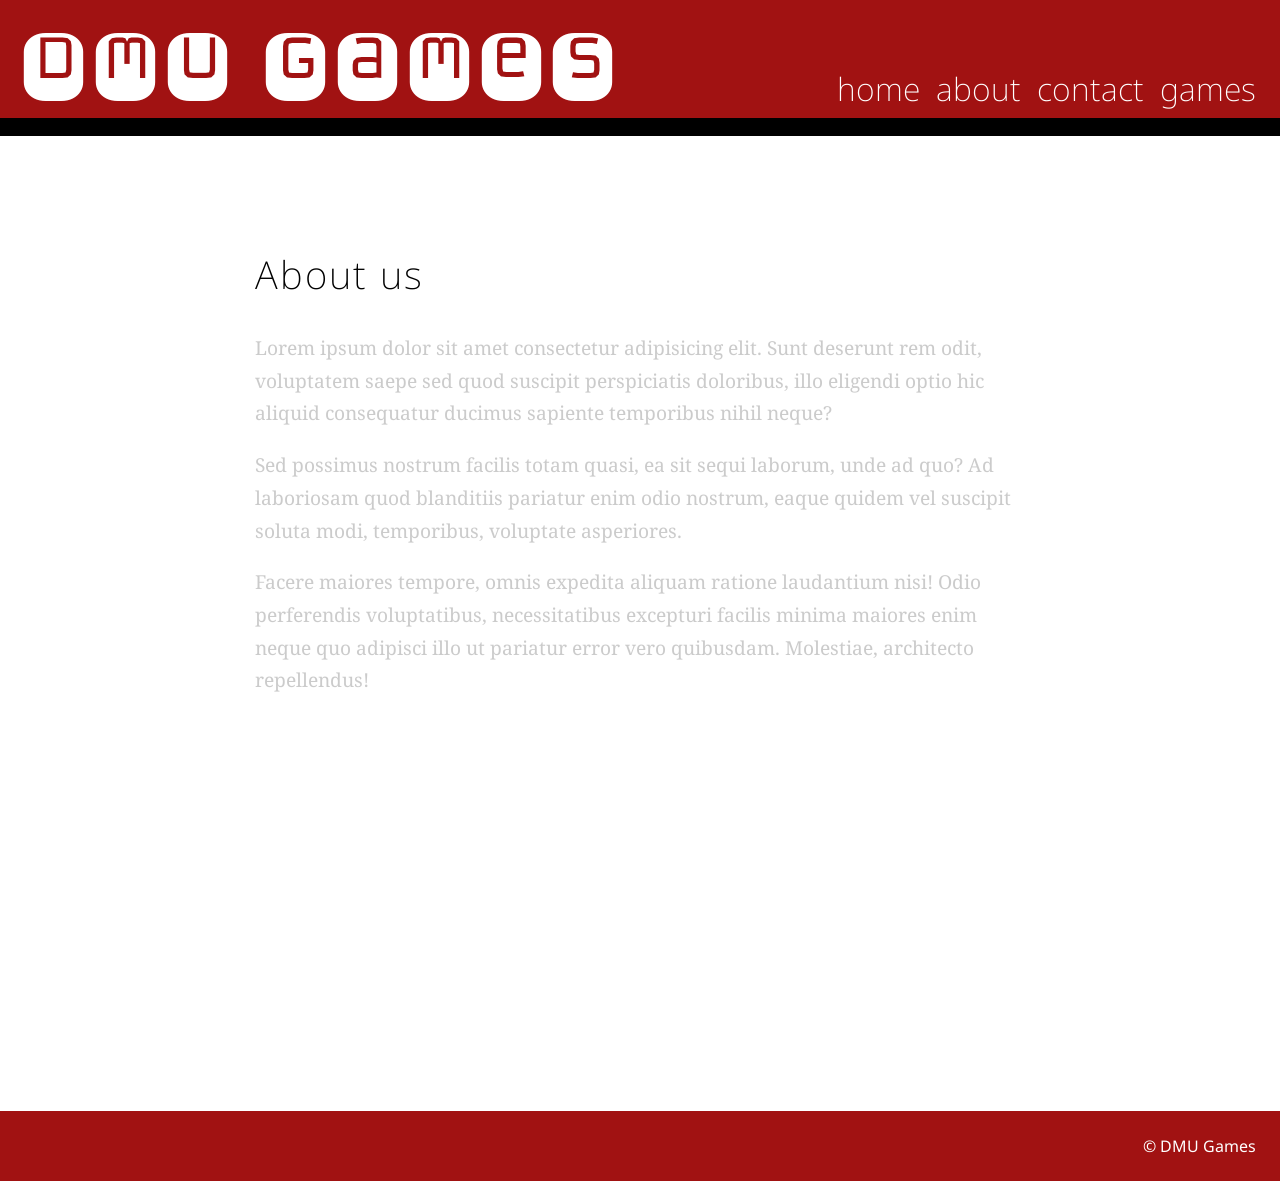
==== about.html @ 710f73c0 "Rough draft with some example content." ====
<!DOCTYPE html>
<html lang="en">
<head>
    <meta charset="UTF-8">
    <meta name="viewport" content="width=device-width, initial-scale=1.0">
    <link rel="stylesheet" href="/css/styles.css">
    <title>DMU Games</title>
</head>
<body>
    <header>
        <h1>DMU Games</h1>
        <nav>
            <a href="/">home</a>
            <a href="/about.html">about</a>
            <a href="/contact.html">contact</a>
            <a href="/games.html">games</a>
        </nav>
    </header>
    <main>
        <section class="with-something">
            <div>
                <h2>About us</h2>
                <p>Lorem ipsum dolor sit amet consectetur adipisicing elit. Sunt deserunt rem odit, voluptatem saepe sed quod suscipit perspiciatis doloribus, illo eligendi optio hic aliquid consequatur ducimus sapiente temporibus nihil neque?</p>
                <p>Sed possimus nostrum facilis totam quasi, ea sit sequi laborum, unde ad quo? Ad laboriosam quod blanditiis pariatur enim odio nostrum, eaque quidem vel suscipit soluta modi, temporibus, voluptate asperiores.</p>
                <p>Facere maiores tempore, omnis expedita aliquam ratione laudantium nisi! Odio perferendis voluptatibus, necessitatibus excepturi facilis minima maiores enim neque quo adipisci illo ut pariatur error vero quibusdam. Molestiae, architecto repellendus!</p>
            </div>
            <iframe width="560" height="315" src="https://www.youtube-nocookie.com/embed/GBUpoNBikwA?si=DLCLmtmEd4N8oStV"
                title="YouTube video player" frameborder="0"
                allow="accelerometer; autoplay; clipboard-write; encrypted-media; gyroscope; picture-in-picture; web-share"
                referrerpolicy="strict-origin-when-cross-origin" allowfullscreen>
            </iframe>
        </section>
    </main>
    <footer>
        <p>&copy; DMU Games</p>
    </footer>
    
</body>
</html>
---- css/styles.css ----
@import url('https://fonts.googleapis.com/css2?family=Monofett&family=Noto+Sans:ital,wght@0,100..900;1,100..900&family=Noto+Serif:ital,wght@0,100..900;1,100..900&display=swap');
@layer theme, layout, utilities;


/* Core layouts and basic box model */
@layer framework {

    @layer layout {
    
        body {
            margin: 0;
            display: grid;
            grid-template-rows: auto 1fr auto;
            min-height: 100svh;

            header, footer, main section {
                padding-inline: 0.5rem;
                @media (width > 600px) {
                    padding-inline: 1.5rem;
                }
            }

            header, footer {
                padding-block: 0.5rem;
            }

            header {
                display: flex;
                justify-content: space-between;
                align-items: baseline;
                gap: 0 2em;
                flex-wrap: wrap;
                h1 {
                    margin: 0;
                }
                nav {
                    display: flex;
                    gap: 1rem;
                    a {
                        color: inherit;
                        text-decoration: none;
                        font-size: 2em;
                        font-weight: 200;
                    }

                }
            }

            main {
                section {
                    padding-block: 5em; 

                    dl {
                        font-size: 1.6em;
                        display: grid;
                        grid-template-columns: auto 1fr;
                        gap: 1rem;
                        dt {
                            &::after {content: ":"}
                        }
                        dd {
                            margin: 0;
                        }
                    }
                }
            }

            footer {
                text-align: right;
            }
        }
    }
    
    @layer typography {
        body {
            font-family: "noto sans";
            header {
                h1 {
                    font-family: "Monofett";
                    line-height: 1;
                    text-wrap-mode: nowrap;
                    font-size: max(3em, 8vw);
                    font-weight: 300;
                    letter-spacing: 1vw;
                }
            }
            main {
                h2, h3, h4, h5, h6 {
                    font-weight: 200;
                    letter-spacing: 2px;
                }
                h2 { font-size: max(1.8em, 3vw); }
                p {
                    font-family: "noto serif";
                    font-size: 1.2em;
                    max-width: 70ch;
                    line-height: 1.7;
                }
            }
        }
    }
} 


/* This is for stuff which is more likely to change */
@layer theme {
    :root {
        color-scheme: light dark;
        --bg-dark1: hsl(0, 80%, 35%);
        --bg-dark2: linear-gradient(black, #222);
        --bg-light1: white;
    }

    body {
        animation-timeline: scroll(x self);
        background: light-dark(var(--bg-light1), var(--bg-dark1));

        header, footer {
            background: light-dark(var(--bg-dark1), black);
            color: light-dark(var(--bg-light1), white);
        }

        header {
            border-bottom: 2vh solid light-dark(black, white);
        }

        main {
            section {
                &:nth-child(even) {
                    background: var(--bg-dark2);
                    color: white;
                }
            }
        }
    }
}




/* These can be applied to change the default behaviour */

@layer utilities {
    .webgame {
        iframe {
            width: 100%;
        }
    }

    .with-something {
        display: flex;
        justify-content: space-around;
        align-items: center;
        flex-wrap: wrap;

        p {
            translate: -2rem;
            opacity: .2;
            animation: enter alternate forwards;
            animation-timeline: view(block 70% 0%);
        }
        
        img {
            box-sizing: border-box;
            width: 400px;
            aspect-ratio: 1;
            border-radius: 100%;
            border: 2px solid black;
            object-fit: cover;
            rotate: 0.1turn;
            translate: -2rem 2rem;
            animation: enter alternate forwards;
            animation-timeline: view(block 70% 10%);
        }
        &:first-child {
            p {translate: none;}
        }
        &:last-child {
            img {
                animation-timeline: view(block 100% 10%);
            }
        }
    }

    @keyframes enter {
        100% {
            rotate: none;
            translate: none;
            opacity: 1;
        }
    }
}
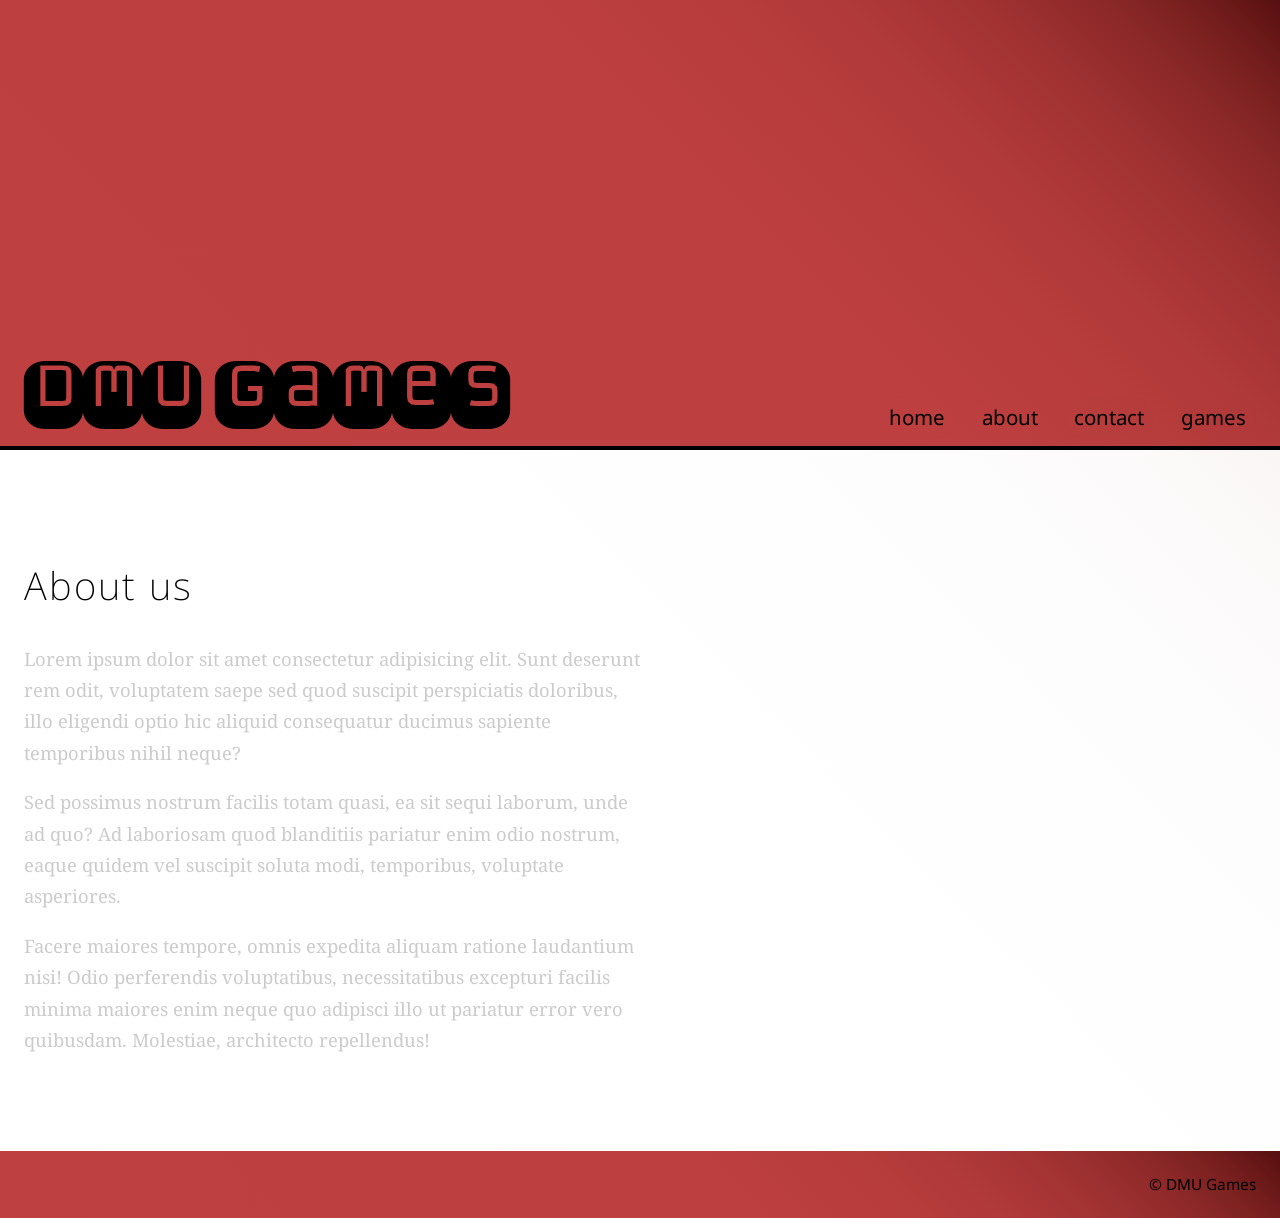
==== commit 4cb9f850: "Big refactor. Seems to work well enough. Mobile menu and new layout structure with media queries. Co" ====
--- a/about.html
+++ b/about.html
@@ -3,17 +3,23 @@
 <head>
     <meta charset="UTF-8">
     <meta name="viewport" content="width=device-width, initial-scale=1.0">
-    <link rel="stylesheet" href="/css/styles.css">
+    <link rel="stylesheet" href="./css/styles.css">
     <title>DMU Games</title>
 </head>
 <body>
     <header>
         <h1>DMU Games</h1>
+        <label for="toggler" aria-label="menu">
+            <div></div>
+            <div></div>
+            <div></div>
+        </label>
+        <input type="checkbox" id="toggler">
         <nav>
-            <a href="/">home</a>
-            <a href="/about.html">about</a>
-            <a href="/contact.html">contact</a>
-            <a href="/games.html">games</a>
+            <a href="./">home</a>
+            <a href="./about.html">about</a>
+            <a href="./contact.html">contact</a>
+            <a href="./games.html">games</a>
         </nav>
     </header>
     <main>
--- a/css/styles.css
+++ b/css/styles.css
@@ -1,193 +1,14 @@
 @import url('https://fonts.googleapis.com/css2?family=Monofett&family=Noto+Sans:ital,wght@0,100..900;1,100..900&family=Noto+Serif:ital,wght@0,100..900;1,100..900&display=swap');
-@layer theme, layout, utilities;
-
-
-/* Core layouts and basic box model */
-@layer framework {
-
-    @layer layout {
-    
-        body {
-            margin: 0;
-            display: grid;
-            grid-template-rows: auto 1fr auto;
-            min-height: 100svh;
-
-            header, footer, main section {
-                padding-inline: 0.5rem;
-                @media (width > 600px) {
-                    padding-inline: 1.5rem;
-                }
-            }
-
-            header, footer {
-                padding-block: 0.5rem;
-            }
-
-            header {
-                display: flex;
-                justify-content: space-between;
-                align-items: baseline;
-                gap: 0 2em;
-                flex-wrap: wrap;
-                h1 {
-                    margin: 0;
-                }
-                nav {
-                    display: flex;
-                    gap: 1rem;
-                    a {
-                        color: inherit;
-                        text-decoration: none;
-                        font-size: 2em;
-                        font-weight: 200;
-                    }
-
-                }
-            }
-
-            main {
-                section {
-                    padding-block: 5em; 
-
-                    dl {
-                        font-size: 1.6em;
-                        display: grid;
-                        grid-template-columns: auto 1fr;
-                        gap: 1rem;
-                        dt {
-                            &::after {content: ":"}
-                        }
-                        dd {
-                            margin: 0;
-                        }
-                    }
-                }
-            }
-
-            footer {
-                text-align: right;
-            }
-        }
-    }
-    
-    @layer typography {
-        body {
-            font-family: "noto sans";
-            header {
-                h1 {
-                    font-family: "Monofett";
-                    line-height: 1;
-                    text-wrap-mode: nowrap;
-                    font-size: max(3em, 8vw);
-                    font-weight: 300;
-                    letter-spacing: 1vw;
-                }
-            }
-            main {
-                h2, h3, h4, h5, h6 {
-                    font-weight: 200;
-                    letter-spacing: 2px;
-                }
-                h2 { font-size: max(1.8em, 3vw); }
-                p {
-                    font-family: "noto serif";
-                    font-size: 1.2em;
-                    max-width: 70ch;
-                    line-height: 1.7;
-                }
-            }
-        }
-    }
-} 
-
+@import "./framework.css" layer(framework);
 
 /* This is for stuff which is more likely to change */
-@layer theme {
-    :root {
-        color-scheme: light dark;
-        --bg-dark1: hsl(0, 80%, 35%);
-        --bg-dark2: linear-gradient(black, #222);
-        --bg-light1: white;
-    }
+@import "./theme.css" layer(theme);
+@import "./colours.css" layer(colours);
 
-    body {
-        animation-timeline: scroll(x self);
-        background: light-dark(var(--bg-light1), var(--bg-dark1));
+/* utilities apply on top of everything else */
+@import "./utilities.css" layer(utilities);
 
-        header, footer {
-            background: light-dark(var(--bg-dark1), black);
-            color: light-dark(var(--bg-light1), white);
-        }
-
-        header {
-            border-bottom: 2vh solid light-dark(black, white);
-        }
-
-        main {
-            section {
-                &:nth-child(even) {
-                    background: var(--bg-dark2);
-                    color: white;
-                }
-            }
-        }
-    }
-}
+@layer framework, colours, theme, utilities;
 
 
 
-
-/* These can be applied to change the default behaviour */
-
-@layer utilities {
-    .webgame {
-        iframe {
-            width: 100%;
-        }
-    }
-
-    .with-something {
-        display: flex;
-        justify-content: space-around;
-        align-items: center;
-        flex-wrap: wrap;
-
-        p {
-            translate: -2rem;
-            opacity: .2;
-            animation: enter alternate forwards;
-            animation-timeline: view(block 70% 0%);
-        }
-        
-        img {
-            box-sizing: border-box;
-            width: 400px;
-            aspect-ratio: 1;
-            border-radius: 100%;
-            border: 2px solid black;
-            object-fit: cover;
-            rotate: 0.1turn;
-            translate: -2rem 2rem;
-            animation: enter alternate forwards;
-            animation-timeline: view(block 70% 10%);
-        }
-        &:first-child {
-            p {translate: none;}
-        }
-        &:last-child {
-            img {
-                animation-timeline: view(block 100% 10%);
-            }
-        }
-    }
-
-    @keyframes enter {
-        100% {
-            rotate: none;
-            translate: none;
-            opacity: 1;
-        }
-    }
-}
-
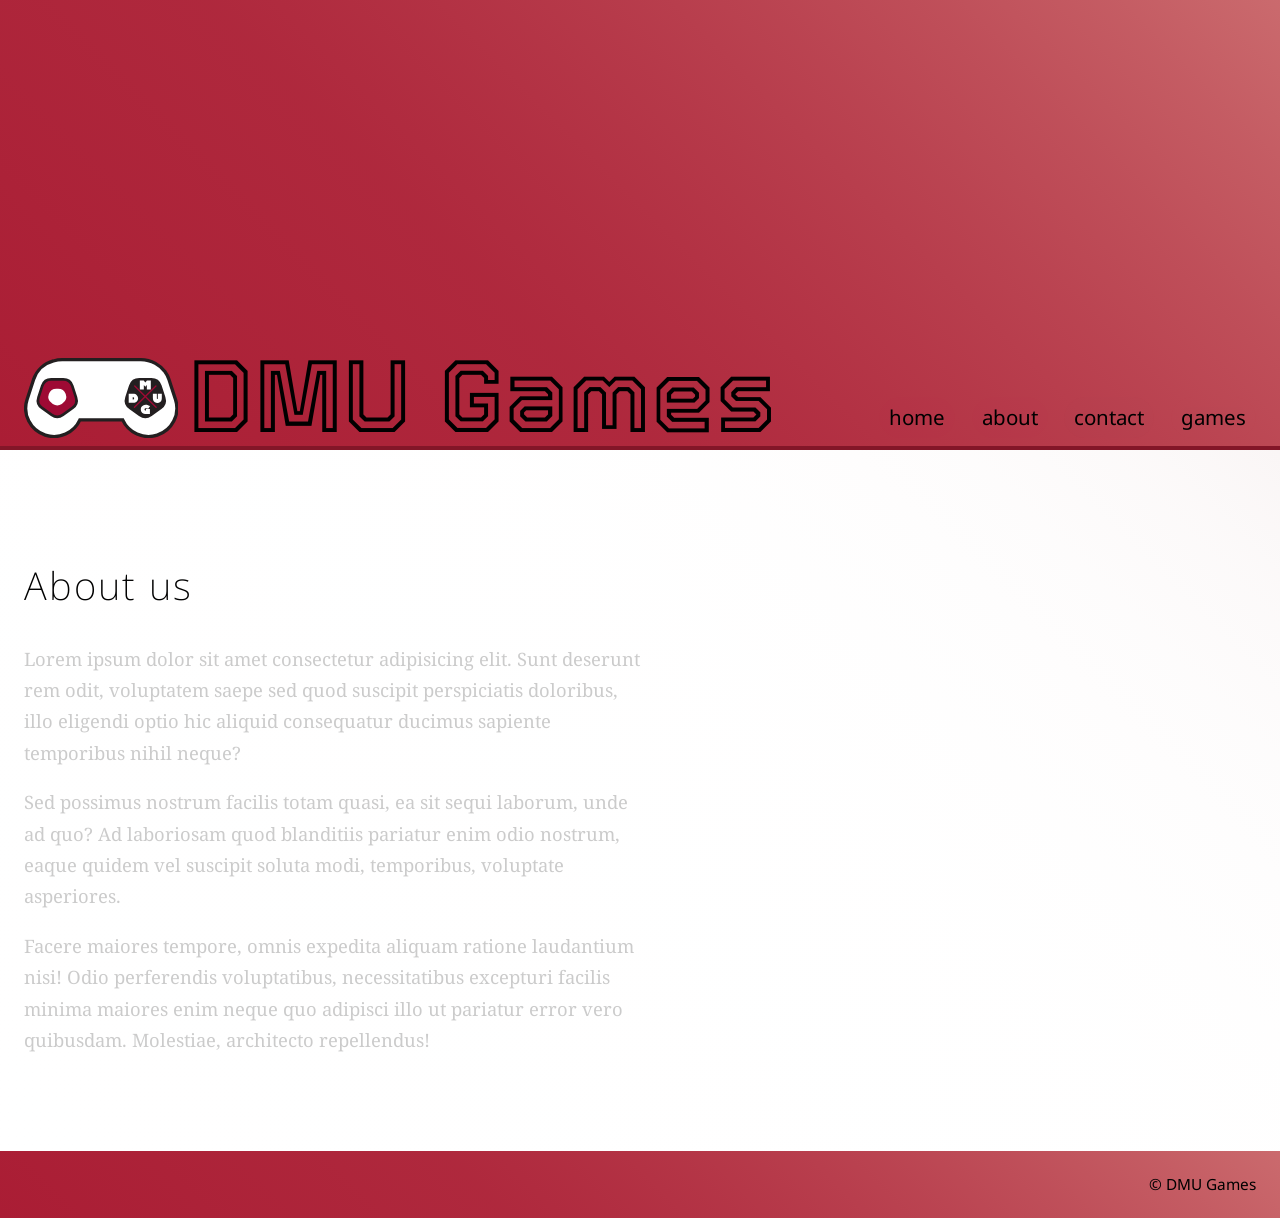
==== commit 92be3798: "logo, font and colours" ====
--- a/about.html
+++ b/about.html
@@ -4,6 +4,7 @@
     <meta charset="UTF-8">
     <meta name="viewport" content="width=device-width, initial-scale=1.0">
     <link rel="stylesheet" href="./css/styles.css">
+    <link rel="shortcut icon" href="./img/Logo1white.svg" type="image/svg">
     <title>DMU Games</title>
 </head>
 <body>
--- a/css/styles.css
+++ b/css/styles.css
@@ -1,4 +1,5 @@
-@import url('https://fonts.googleapis.com/css2?family=Monofett&family=Noto+Sans:ital,wght@0,100..900;1,100..900&family=Noto+Serif:ital,wght@0,100..900;1,100..900&display=swap');
+/* @import url('https://fonts.googleapis.com/css2?family=Monofett&family=Noto+Sans:ital,wght@0,100..900;1,100..900&family=Noto+Serif:ital,wght@0,100..900;1,100..900&display=swap'); */
+@import url('https://fonts.googleapis.com/css2?family=Monofett&family=Noto+Sans:ital,wght@0,100..900;1,100..900&family=Noto+Serif:ital,wght@0,100..900;1,100..900&family=Tourney:ital,wght@0,100..900;1,100..900&display=swap');
 @import "./framework.css" layer(framework);
 
 /* This is for stuff which is more likely to change */
